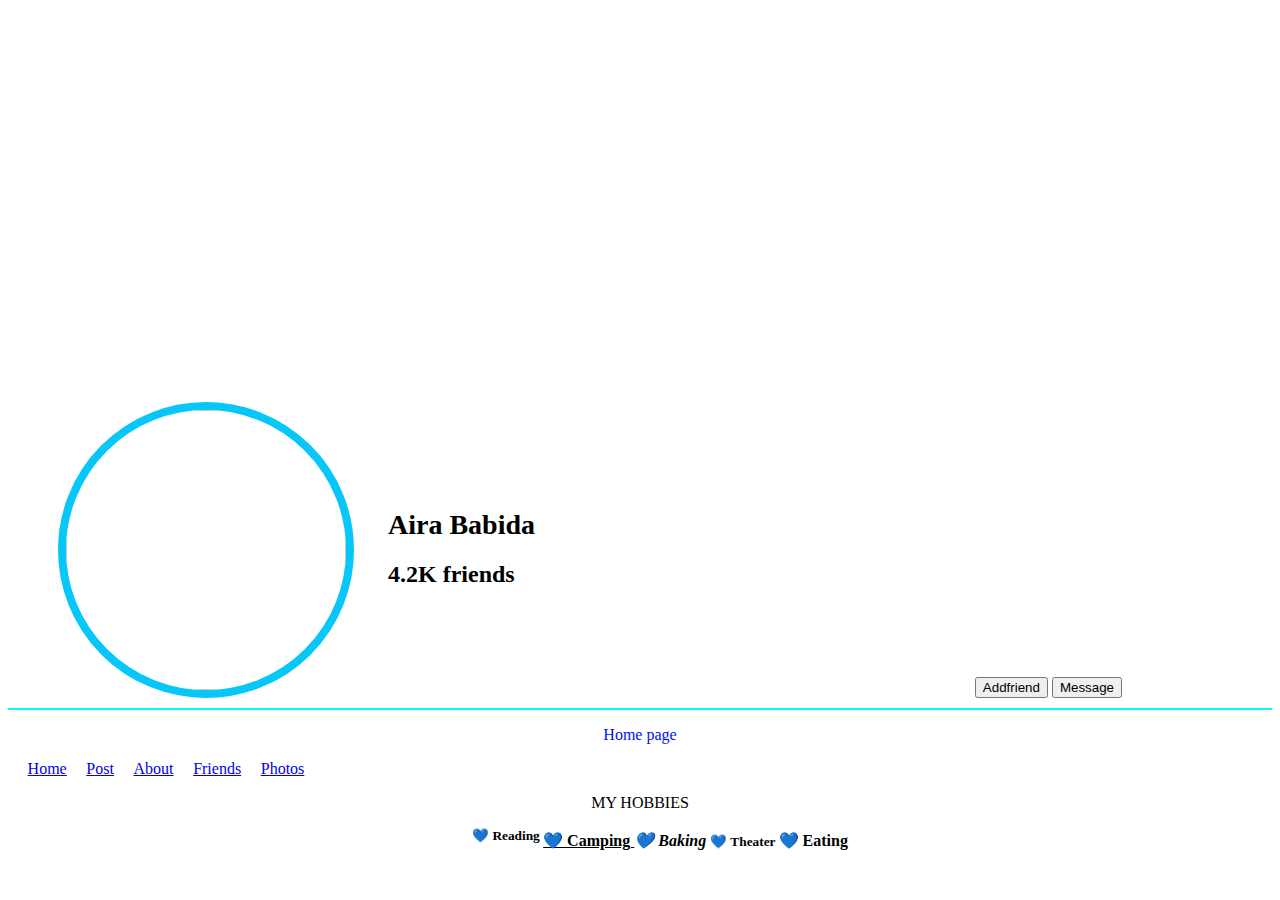
==== Index.html @ 8795180f "updated files" ====
<!DOCTYPE html>
<html lang="en">
    
<head>
    <meta charset="UTF-8">
    <meta http-equiv="X-UA-Compatible" content="IE=edge">
    <meta name="viewport" content="width=device-width, initial-scale=1.0">
    <title>Title is change!</title>
</head> 
 
<body style="text-align:center">
    <section 
        style="
            position: relative;
            height: 500px; width: -500px;
            background-size: cover;
            background-position: center;
            background-image: url(https://wallpapercave.com/wp/wp4811361.jpg);"
        >
        
<div style = "position: absolute; bottom: -190px; left: 50px"> 
    <img style="border: 8px solid rgb(6, 199, 247); border-radius: 50%; padding: 10px solid " height="280" width="280" src="https://scontent.fmnl9-2.fna.fbcdn.net/v/t39.30808-6/239892477_1488955524830498_8187565371503001606_n.jpg?_nc_cat=101&ccb=1-7&_nc_sid=174925&_nc_eui2=AeFp-RJG1710OaZfgbPyg1PiVCj5H0NlFblUKPkfQ2UVuaFyHYLOw0FNKdfQ5FHrq4Hj_xTzIHrX9RuyGyMrfoWZ&_nc_ohc=UmKbk8MhsTkAX_ALPQi&tn=DdengIrMevbWvE7P&_nc_ht=scontent.fmnl9-2.fna&oh=00_AT9sv3zhulCXXxbUfSWN8ydsYBIcoGSPDrItMi-r2b1ahg&oe=634D8DDA" />

</div>
<div style="position: absolute; bottom: -100px; left: 380px; text-align: left">
   <b><div style="font-family: 900; font-size: 28px"> Aira Babida</div> </b>
<h2>4.2K friends</h2>
</div>
<div style="position: absolute; bottom: -190px; right: 150px; text-align: right">
    <button teype="font-family: 500; font-size: 15px;">Addfriend</button> 
    <button teype="font-family: 500; font-size: 15px;">Message</button> 

</section>

<section style="margin-top: 200px; border-top: 2px solid rgb(0, 253, 253);">
        <p style="color: rgb(0, 16, 247)"> Home page</p>
    </h2>
    <div style="width: 25%; display: flex; justify-content: space-evenly; padding: 0xp 0" >
        <a href="/Portfolio.html"> Home </a>
        <a href="/Post.html"> Post </a>
        <a href="/about.html"> About</a>
        <a href="/friends.html"> Friends </a>
        <a href="/photos.html"> Photos </a> 
        </div>

    <p style="color: rgb(0, 0, 0)">MY HOBBIES</p>

      <ul>
        <sup><code style = "color: rgb(155, 22, 93);"></code>  <b style="color: rgb(0, 0, 0)"> &#128153; Reading  </b></sup>
        <ins><code style = "color: rgb(155, 22, 93);"></code>  <b style="color: rgb(0, 0, 0)"> &#128153; Camping  </b></ins>
        <i><code style = "color: rgb(155, 22, 93);"></code>  <b style="color: rgb(0, 0, 0)"> &#128153; Baking   </b></i>
        <small><code style = "color: rgb(155, 22, 93);"></code>  <b style="color: rgb(2, 2, 2)"> &#128153; Theater  </b></small>
        <strong><code style = "color: rgb(155, 22, 93);"></code>  <b style="color: rgb(2, 2, 2)"> &#128153; Eating </b></strong>

    </ul>
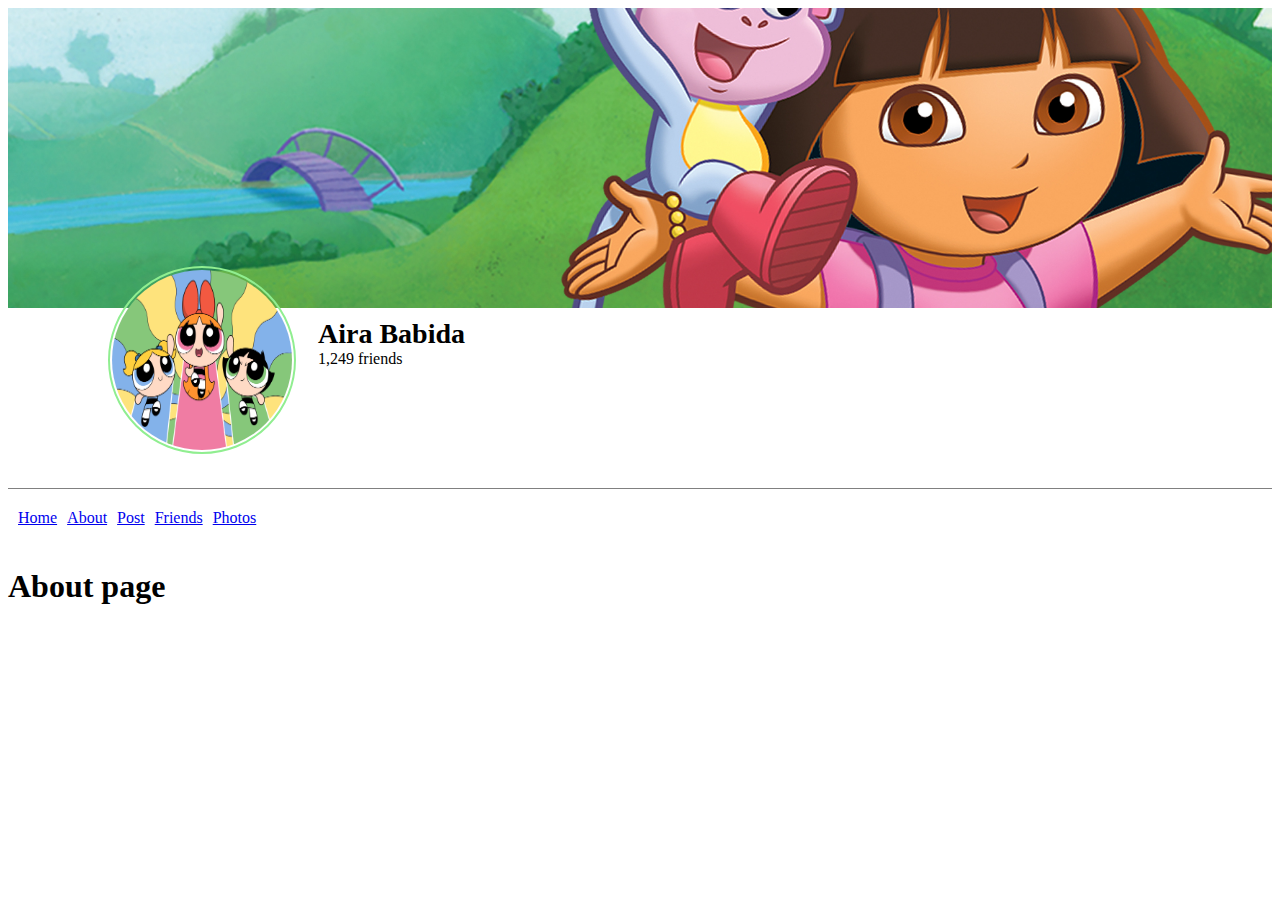
==== commit e18ac4a9: "2" ====
--- a/Index.html
+++ b/Index.html
@@ -1,57 +1,56 @@
 <!DOCTYPE html>
-<html lang="en">
-    
-<head>
-    <meta charset="UTF-8">
-    <meta http-equiv="X-UA-Compatible" content="IE=edge">
-    <meta name="viewport" content="width=device-width, initial-scale=1.0">
-    <title>Title is change!</title>
-</head> 
- 
-<body style="text-align:center">
-    <section 
-        style="
-            position: relative;
-            height: 500px; width: -500px;
-            background-size: cover;
-            background-position: center;
-            background-image: url(https://wallpapercave.com/wp/wp4811361.jpg);"
-        >
-        
-<div style = "position: absolute; bottom: -190px; left: 50px"> 
-    <img style="border: 8px solid rgb(6, 199, 247); border-radius: 50%; padding: 10px solid " height="280" width="280" src="https://scontent.fmnl9-2.fna.fbcdn.net/v/t39.30808-6/239892477_1488955524830498_8187565371503001606_n.jpg?_nc_cat=101&ccb=1-7&_nc_sid=174925&_nc_eui2=AeFp-RJG1710OaZfgbPyg1PiVCj5H0NlFblUKPkfQ2UVuaFyHYLOw0FNKdfQ5FHrq4Hj_xTzIHrX9RuyGyMrfoWZ&_nc_ohc=UmKbk8MhsTkAX_ALPQi&tn=DdengIrMevbWvE7P&_nc_ht=scontent.fmnl9-2.fna&oh=00_AT9sv3zhulCXXxbUfSWN8ydsYBIcoGSPDrItMi-r2b1ahg&oe=634D8DDA" />
+<html>
+  <head>
+    <title>About</title>
+    <link rel="icon" type="image/x-icon" href="index.png" />
+  </head>
 
-</div>
-<div style="position: absolute; bottom: -100px; left: 380px; text-align: left">
-   <b><div style="font-family: 900; font-size: 28px"> Aira Babida</div> </b>
-<h2>4.2K friends</h2>
-</div>
-<div style="position: absolute; bottom: -190px; right: 150px; text-align: right">
-    <button teype="font-family: 500; font-size: 15px;">Addfriend</button> 
-    <button teype="font-family: 500; font-size: 15px;">Message</button> 
+  <body>
+    <!-- Cover Photo Area -->
+    <section
+      style="
+        position: relative;
+        height: 300px;
+        background-size: cover;
+        background-position: center;
+        background-image: url(sassss.jpg);
+      "
+    >
+      <!-- Profile picture area -->
+      <div style="position: absolute; bottom: -150px; left: 100px">
+        <img
+          style="border: 2px solid lightgreen; border-radius: 50%; padding: 2px"
+          height="180"
+          width="180"
+          src="image.png"
+        />
+      </div>
 
-</section>
+      <!-- Personal Information area -->
+      <div
+        style="position: absolute; bottom: -60px; left: 310px; text-align: left"
+      >
+        <div style="font-weight: 900; font-size: 28px">Aira Babida</div>
+        <div>1,249 friends</div>
+      </div>
+    </section>
 
-<section style="margin-top: 200px; border-top: 2px solid rgb(0, 253, 253);">
-        <p style="color: rgb(0, 16, 247)"> Home page</p>
-    </h2>
-    <div style="width: 25%; display: flex; justify-content: space-evenly; padding: 0xp 0" >
-        <a href="/Portfolio.html"> Home </a>
-        <a href="/Post.html"> Post </a>
-        <a href="/about.html"> About</a>
-        <a href="/friends.html"> Friends </a>
-        <a href="/photos.html"> Photos </a> 
-        </div>
+    <!-- News Feed Area -->
+    <section style="margin-top: 180px; border-top: 1px solid gray">
+      <!-- navigation area -->
+      <!-- add flexbox -->
+      <div style="display: flex; gap: 10px; padding: 20px 10px">
+        <a href="Portfolio.html"> Home </a>
+        <a href="about.html"> About </a>
+        <a href="post.html"> Post </a>
+        <a href="friends.html"> Friends </a>
+        <a href="photos.html"> Photos </a>
+      </div>
 
-    <p style="color: rgb(0, 0, 0)">MY HOBBIES</p>
-
-      <ul>
-        <sup><code style = "color: rgb(155, 22, 93);"></code>  <b style="color: rgb(0, 0, 0)"> &#128153; Reading  </b></sup>
-        <ins><code style = "color: rgb(155, 22, 93);"></code>  <b style="color: rgb(0, 0, 0)"> &#128153; Camping  </b></ins>
-        <i><code style = "color: rgb(155, 22, 93);"></code>  <b style="color: rgb(0, 0, 0)"> &#128153; Baking   </b></i>
-        <small><code style = "color: rgb(155, 22, 93);"></code>  <b style="color: rgb(2, 2, 2)"> &#128153; Theater  </b></small>
-        <strong><code style = "color: rgb(155, 22, 93);"></code>  <b style="color: rgb(2, 2, 2)"> &#128153; Eating </b></strong>
-
-    </ul>
-
-    
+      <!-- About area -->
+      <div>
+        <h1>About page</h1>
+      </div>
+    </section>
+  </body>
+</html>
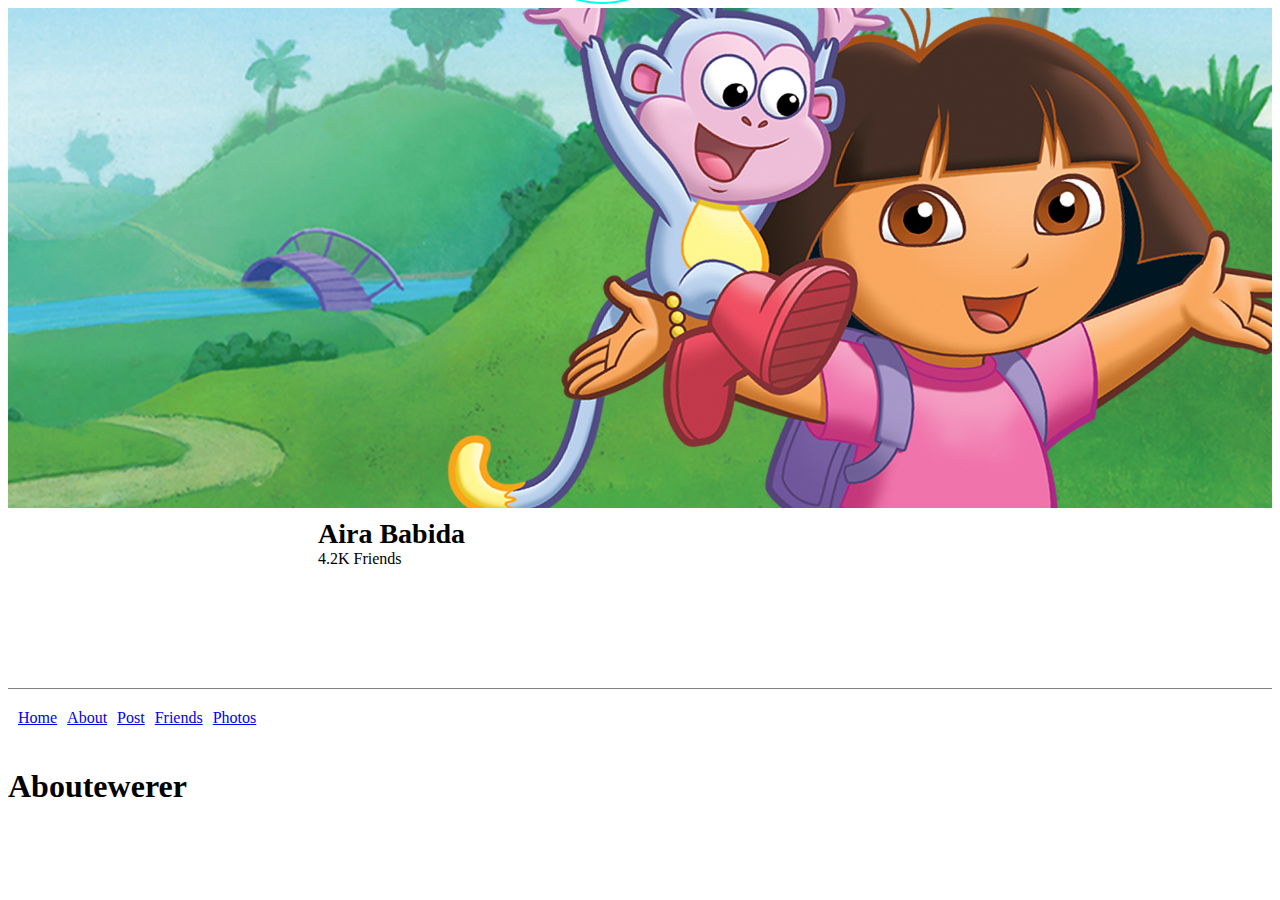
==== commit ee1d9377: "final destination" ====
--- a/Index.html
+++ b/Index.html
@@ -10,19 +10,23 @@
     <section
       style="
         position: relative;
-        height: 300px;
+        height: 500px;
         background-size: cover;
         background-position: center;
         background-image: url(sassss.jpg);
       "
     >
       <!-- Profile picture area -->
-      <div style="position: absolute; bottom: -150px; left: 100px">
+      <div style="position: absolute; bottom: 500px; left: 500px">
         <img
-          style="border: 2px solid lightgreen; border-radius: 50%; padding: 2px"
+          style="
+            border: 2px solid rgb(6, 255, 234);
+            border-radius: 50%;
+            padding: 2px;
+          "
           height="180"
           width="180"
-          src="image.png"
+          src="aira.jpg"
         />
       </div>
 
@@ -31,7 +35,7 @@
         style="position: absolute; bottom: -60px; left: 310px; text-align: left"
       >
         <div style="font-weight: 900; font-size: 28px">Aira Babida</div>
-        <div>1,249 friends</div>
+        <div>4.2K Friends</div>
       </div>
     </section>
 
@@ -40,16 +44,16 @@
       <!-- navigation area -->
       <!-- add flexbox -->
       <div style="display: flex; gap: 10px; padding: 20px 10px">
-        <a href="Portfolio.html"> Home </a>
-        <a href="about.html"> About </a>
-        <a href="post.html"> Post </a>
-        <a href="friends.html"> Friends </a>
-        <a href="photos.html"> Photos </a>
+        <a href="/Portfolio.html"> Home </a>
+        <a href="/about.html"> About </a>
+        <a href="/post.html"> Post </a>
+        <a href="/friends.html"> Friends </a>
+        <a href="/photos.html"> Photos </a>
       </div>
 
       <!-- About area -->
       <div>
-        <h1>About page</h1>
+        <h1>Aboutewerer</h1>
       </div>
     </section>
   </body>
